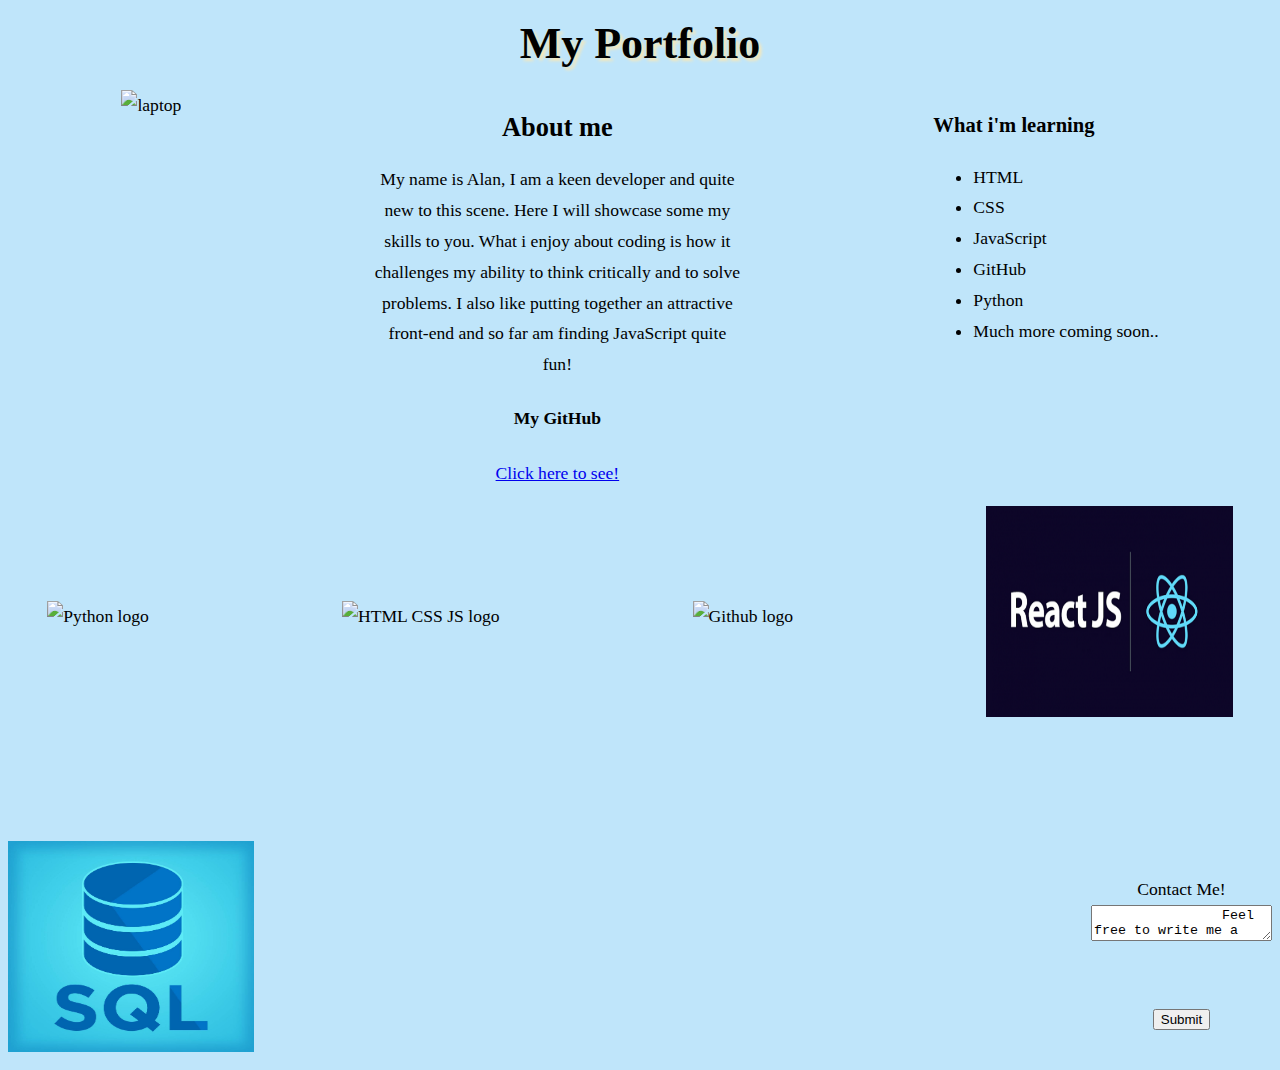
==== portfolioProject/index.html @ e126d836 "Add files via upload" ====
<!DOCTYPE html>
<html lang="en">
<head>
	<title>Personal Portfolio</title>
	<meta charset="utf8">
	<link href="style.css" rel="stylesheet">
	<link href="index.js">
</head>
<body>
	<h1>My Portfolio</h1>
	<div class="container">
		<div>
			<img id='laptop' src="images/laptop.jfif" width="250" height="180" alt="laptop">
		</div>
		<div class="text">
			<h2>About me</h2>
			<p>My name is Alan, I am a keen developer and quite new to this scene. Here I will showcase some my skills to you. What i enjoy about coding is how it challenges my ability to think critically and to solve problems. I also like putting together an attractive front-end and so far am finding JavaScript quite fun!
			</p>
			<h4>My GitHub</h4>
			<a href= "https://github.com/a-foxx">Click here to see!</a>
			</div>
		<div>
				<h3>What i'm learning</h3>
			<ul>
				<li>HTML</li>
				<li>CSS</li>
				<li>JavaScript</li>
				<li>GitHub</li>
				<li>Python</li>
				<li>Much more coming soon..</li>
			</ul>
			</div>
	</div>
	<div class='footer'>
		<div class="image">
			<img src="images/Python-logo.png" alt="Python logo">
		</div>
		<div class="image">
			<img src="images/HTML-CSS-JS.png" alt="HTML CSS JS logo">
		</div>
		<div class="image"> 
			<img src="images/github-logo.png" alt="Github logo">
		</div>
		<div class="image"> 
			<img src="Images/react.png" alt="React logo">
		</div>
		<div class="image"> 
			<img src="Images/sql.jpg" alt="SQL logo">
		</div>
		<div class='contact'>
		Contact Me!
		<textarea id= 'contactMe' name= 'contactMe'>
		Feel free to write me a message.
		</textarea><br><br>
		<input type='submit'>
	</div>
	</div>
	
</body>
<footer>

</footer>
</html>
---- portfolioProject/style.css ----
body {
	background-color: #bfe5fa;	
	font-size: 110%;
	font-family:Georgia, 'Times New Roman', Times, serif;
	line-height: 1.75em;
}
		
h1   {	
	text-align: center;
	font-size: 250%;
	text-shadow: 3px 3px 3px #F4E8BC;
}	

.container {
	display: flex;
	flex-wrap: wrap;
	justify-content: space-around;
	margin: 1em;
}

.text {
	width: 30%;
	text-align: center;
	
}

.footer {
	display: flex;
	flex-wrap: wrap;
	justify-content: space-around;
	align-items: center;
	width: 100%;
	gap: 6.5em;
}

.footer div:last-child {
	margin-left: auto;
}

.footer img {
	height: 12em;
	width: 14em;
}

.contact 	{	
	display: flex;
	align-items: center;
	flex-direction: column;
	height: auto;
	
}

.contact textarea {
	margin-bottom: 0.5em;
}

@media only screen and (max-width: 600px) {
	#laptop {
		display: none;
	}
	.text {
		width: 100%;
	}
	.footer {
		justify-content: center;
		flex-direction: column;
	}
	#double-image {
		height: 18em;
		width: 32em;
	}
	
	.footer div:last-child {
		margin: auto;
	}

}
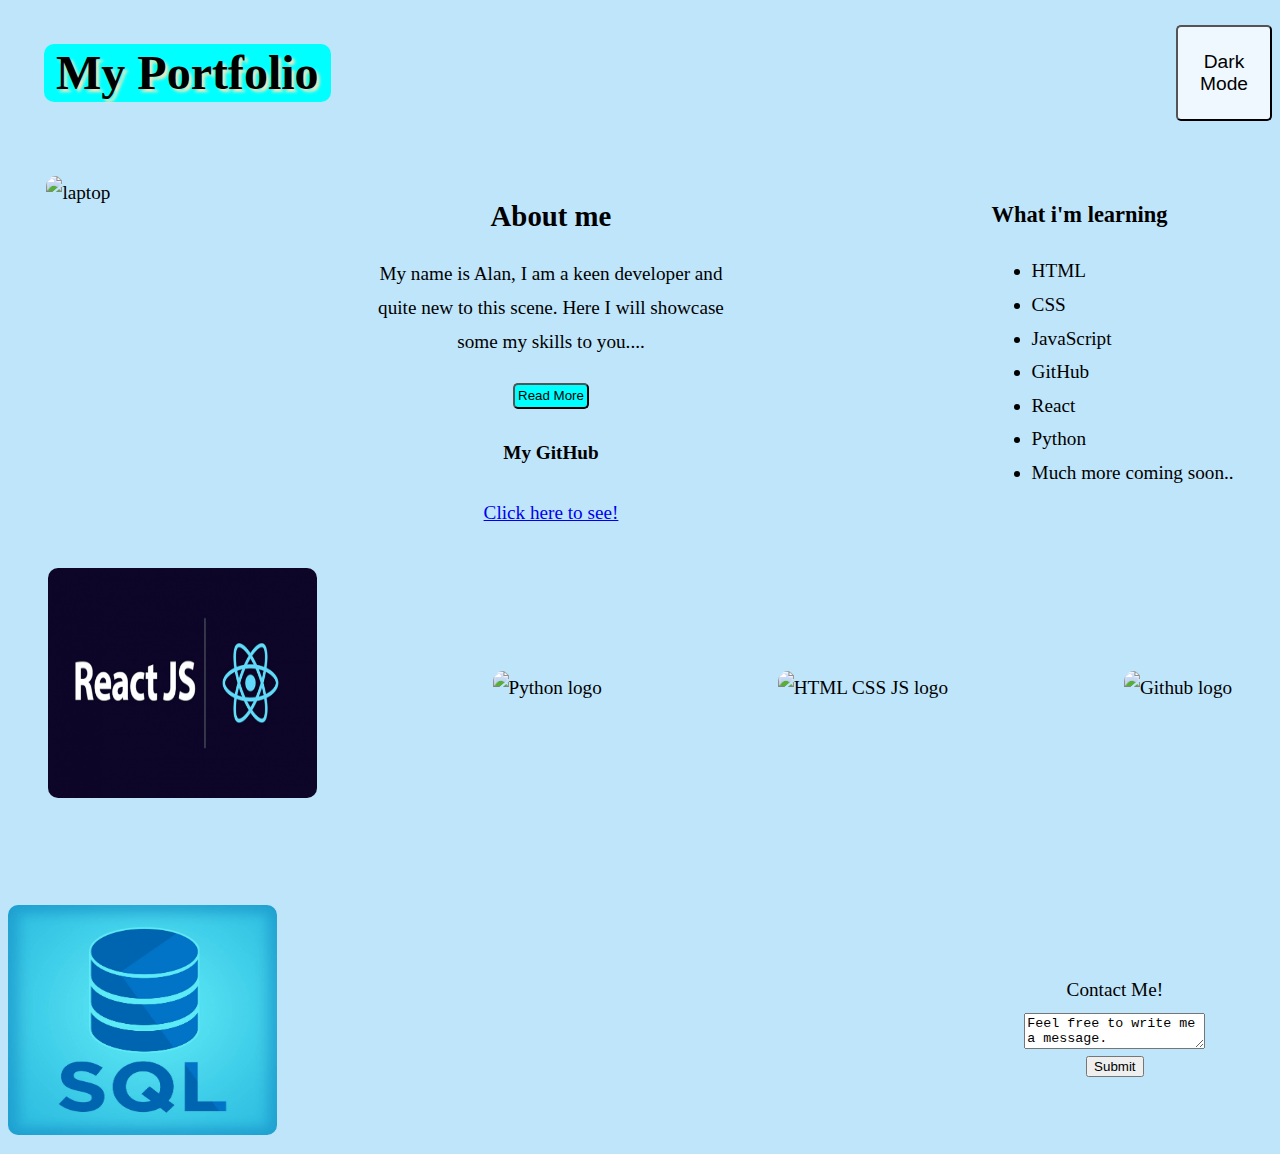
==== commit ebfbdee9: "Add files via upload" ====
--- a/portfolioProject/index.html
+++ b/portfolioProject/index.html
@@ -4,21 +4,29 @@
 	<title>Personal Portfolio</title>
 	<meta charset="utf8">
 	<link href="style.css" rel="stylesheet">
-	<link href="index.js">
+	<script type="text/javascript" src="index.js"></script>
 </head>
 <body>
-	<h1>My Portfolio</h1>
+	<div class="header">
+		<h1>My Portfolio</h1>
+		<button onClick="darkMode()" id="darkModeBtn">Dark Mode</button>
+	</div>
+	
 	<div class="container">
 		<div>
-			<img id='laptop' src="images/laptop.jfif" width="250" height="180" alt="laptop">
+			<img id='laptop' src="images/laptop.jfif" alt="laptop">
 		</div>
 		<div class="text">
 			<h2>About me</h2>
-			<p>My name is Alan, I am a keen developer and quite new to this scene. Here I will showcase some my skills to you. What i enjoy about coding is how it challenges my ability to think critically and to solve problems. I also like putting together an attractive front-end and so far am finding JavaScript quite fun!
+			<p>
+				My name is Alan, I am a keen developer and quite new to this scene. Here I will showcase some my skills to you.<span id="dots">...</span>
+				<span id="more">What i enjoy about coding is how it challenges my ability to think critically and to solve problems. I also like putting together an attractive front-end and so far am finding JavaScript quite fun!</span>
 			</p>
+				<button onClick="showMore()" id="showTextBtn">Read More</button>
+			
 			<h4>My GitHub</h4>
 			<a href= "https://github.com/a-foxx">Click here to see!</a>
-			</div>
+		</div>
 		<div>
 				<h3>What i'm learning</h3>
 			<ul>
@@ -26,12 +34,16 @@
 				<li>CSS</li>
 				<li>JavaScript</li>
 				<li>GitHub</li>
+				<li>React</li>
 				<li>Python</li>
 				<li>Much more coming soon..</li>
 			</ul>
 			</div>
 	</div>
 	<div class='footer'>
+		<div class="image"> 
+			<img src="Images/react.png" alt="React logo">
+		</div>
 		<div class="image">
 			<img src="images/Python-logo.png" alt="Python logo">
 		</div>
@@ -41,19 +53,15 @@
 		<div class="image"> 
 			<img src="images/github-logo.png" alt="Github logo">
 		</div>
-		<div class="image"> 
-			<img src="Images/react.png" alt="React logo">
-		</div>
+		
 		<div class="image"> 
 			<img src="Images/sql.jpg" alt="SQL logo">
 		</div>
 		<div class='contact'>
-		Contact Me!
-		<textarea id= 'contactMe' name= 'contactMe'>
-		Feel free to write me a message.
-		</textarea><br><br>
-		<input type='submit'>
-	</div>
+			Contact Me!
+			<textarea id= 'contactMe' name= 'contactMe'>Feel free to write me a message.</textarea>
+			<input type='submit'>
+		</div>
 	</div>
 	
 </body>
--- a/portfolioProject/style.css
+++ b/portfolioProject/style.css
@@ -1,28 +1,76 @@
 
 body {
 	background-color: #bfe5fa;	
-	font-size: 110%;
+	font-size: 120%;
 	font-family:Georgia, 'Times New Roman', Times, serif;
 	line-height: 1.75em;
 }
+
+.header {
+	display: flex;
+	justify-content: space-between;
+	align-items: center;
+}
+
+.dark-mode {
+	background-color: black;
+	color: whitesmoke;
+}
+
+.dark-mode h1 {
+	text-shadow: none;
+	color: black;
+}
+
+#darkModeBtn {
+	background-color: aliceblue;
+	font-size: 1em;
+	border-radius: 5px;
+	padding: 0.25em;
+	height: 5em;
+	width: 5em;
+}
 		
 h1   {	
-	text-align: center;
+	margin: 0.75em;
 	font-size: 250%;
 	text-shadow: 3px 3px 3px #F4E8BC;
+	background-color: cyan;
+	border-radius: 10px;
+	padding: 0.25em;
 }	
+
+#laptop {
+	height: 13em;
+	width: 18em;
+	border-radius: 10px;
+}
 
 .container {
 	display: flex;
 	flex-wrap: wrap;
-	justify-content: space-around;
-	margin: 1em;
+	justify-content: space-between;
+	margin: 2em;
 }
 
 .text {
 	width: 30%;
 	text-align: center;
-	
+}
+
+#more {
+	display: none;
+}
+
+#showTextBtn {
+	background-color: cyan;
+	border-radius: 5px;
+	padding: 0.25em;
+}
+
+#showTextBtn:hover {
+	text-decoration: underline;
+	padding: 0.5em;
 }
 
 .footer {
@@ -31,7 +79,8 @@
 	justify-content: space-around;
 	align-items: center;
 	width: 100%;
-	gap: 6.5em;
+	gap: 5em;
+	
 }
 
 .footer div:last-child {
@@ -39,9 +88,14 @@
 }
 
 .footer img {
+	border-radius: 10px;
 	height: 12em;
 	width: 14em;
 }
+
+.footer img:hover{
+	transform: scale(1.25);
+	}
 
 .contact 	{	
 	display: flex;
@@ -52,7 +106,7 @@
 }
 
 .contact textarea {
-	margin-bottom: 0.5em;
+	margin: 0.5em 5em;
 }
 
 @media only screen and (max-width: 600px) {
